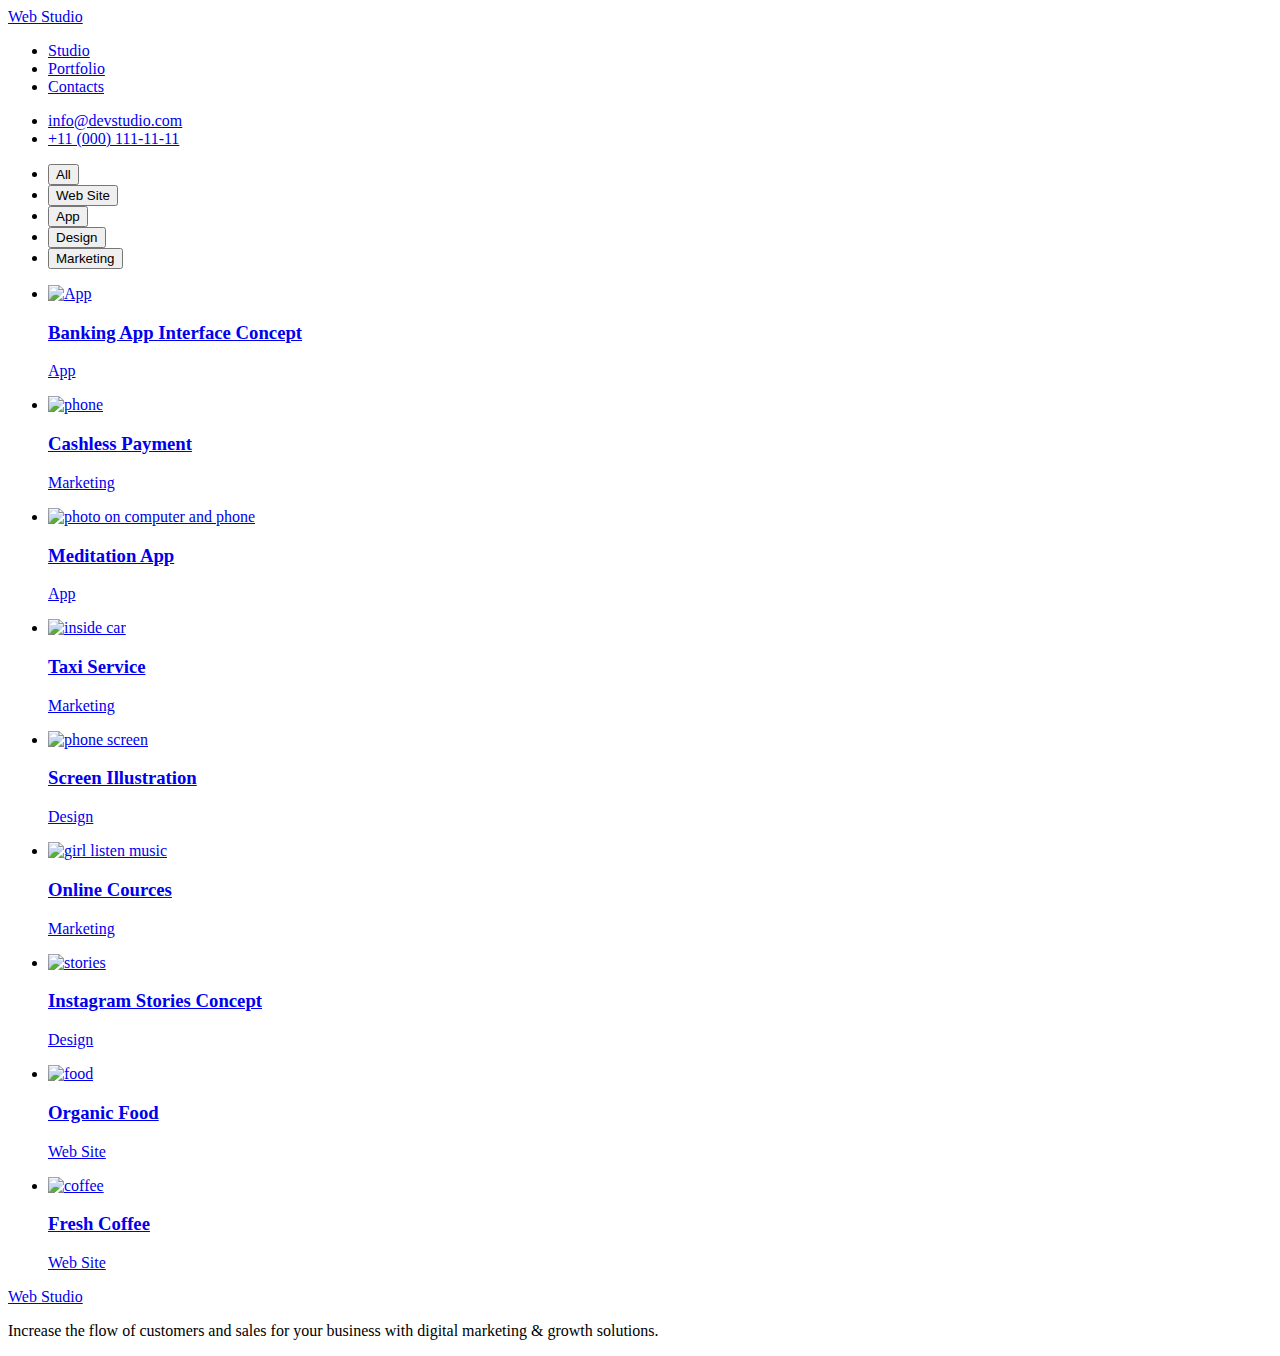
==== portfolio.html @ 4dfbc0b1 "." ====
<!DOCTYPE html>
<html lang="en">
<head>
    <meta charset="UTF-8">
    <meta http-equiv="X-UA-Compatible" content="IE=edge">
    <meta name="viewport" content="width=device-width, initial-scale=1.0">
    <title>Portfolio</title>
</head>
<body>
    <header>
        <a href="./index.html">Web Studio</a>
        <nav>
            <ul>
                <li><a href="./index.html">Studio</a></li>
                <li><a href="/portfolio.html">Portfolio</a></li>
                <li><a href="#">Contacts</a></li>
            </ul>
        </nav>
            <ul>
                <li><a href="mailto:info@devstudio.com">info@devstudio.com</a></li>
                <li><a href="tel:+11(000)111-11-11">+11 (000) 111-11-11</a></li>
            </ul>
    </header>
    <main>
        <section>
            <ul>
                <li><button type="button">All</button></li>
                <li><button type="button">Web Site</button></li>
                <li><button type="button">App</button></li>
                <li><button type="button">Design</button></li>
                <li><button type="button">Marketing</button></li>
            </ul>
        </section>
        <section>
            <ul>
                <li>
                    <a href="#">
                        <img src="Imagies/banking-app-interface-concept.jpg" alt="App" width="360">
                        <h3>Banking App Interface Concept</h3>
                        <p>App</p>
                    </a>
                </li>
                <li>
                    <a href="#">
                        <img src="Imagies/img2.jpg" alt="phone" width="360">
                        <h3>Cashless Payment</h3>
                        <p>Marketing</p>
                    </a>
                </li>
                <lI>
                    <a href="#">
                        <img src="Imagies/meditaion-app.jpg" alt="photo on computer and phone" width="360">
                        <h3>Meditation App</h3>
                        <p>App</p>
                    </a>
                </lI>
                <li>
                    <a href="#">
                        <img src="Imagies/taxi-service.jpg" alt="inside car" width="360">
                        <h3>Taxi Service</h3>
                        <p>Marketing</p>
                    </a>
                </li>
                <li>
                    <a href="#">
                        <img src="Imagies/screen.jpg" alt="phone screen" width="360">
                        <h3>Screen Illustration</h3>
                        <p>Design</p>
                    </a>
                </li>
                <li>
                    <a href="#">
                        <img src="Imagies/meditaion-app.jpg" alt="girl listen music" width="360">
                        <h3>Online Cources</h3>
                        <p>Marketing</p>
                    </a>
                </li>
                <li>
                    <a href="#">
                        <img src="Imagies/instagram.jpg" alt="stories" width="360">
                        <h3>Instagram Stories Concept</h3>
                        <p>Design</p>
                    </a>
                </li>
                <li>
                    <a href="#">
                        <img src="Imagies/organic-food.jpg" alt="food" width="360">
                        <h3>Organic Food</h3>
                        <p>Web Site</p>
                    </a>
                </li>
                <li>
                    <a href="#">
                        <img src="Imagies/frershco.jpg" alt="coffee" width="360">
                        <h3>Fresh Coffee</h3>
                        <p>Web Site</p>
                    </a>
                </li>
            </ul>
    </main>
    <footer>
        <a href="index.html">Web Studio</a>  
            <p>Increase the flow of customers and sales for your business with digital marketing & growth solutions.</p>
    </footer>
</body>
</html>
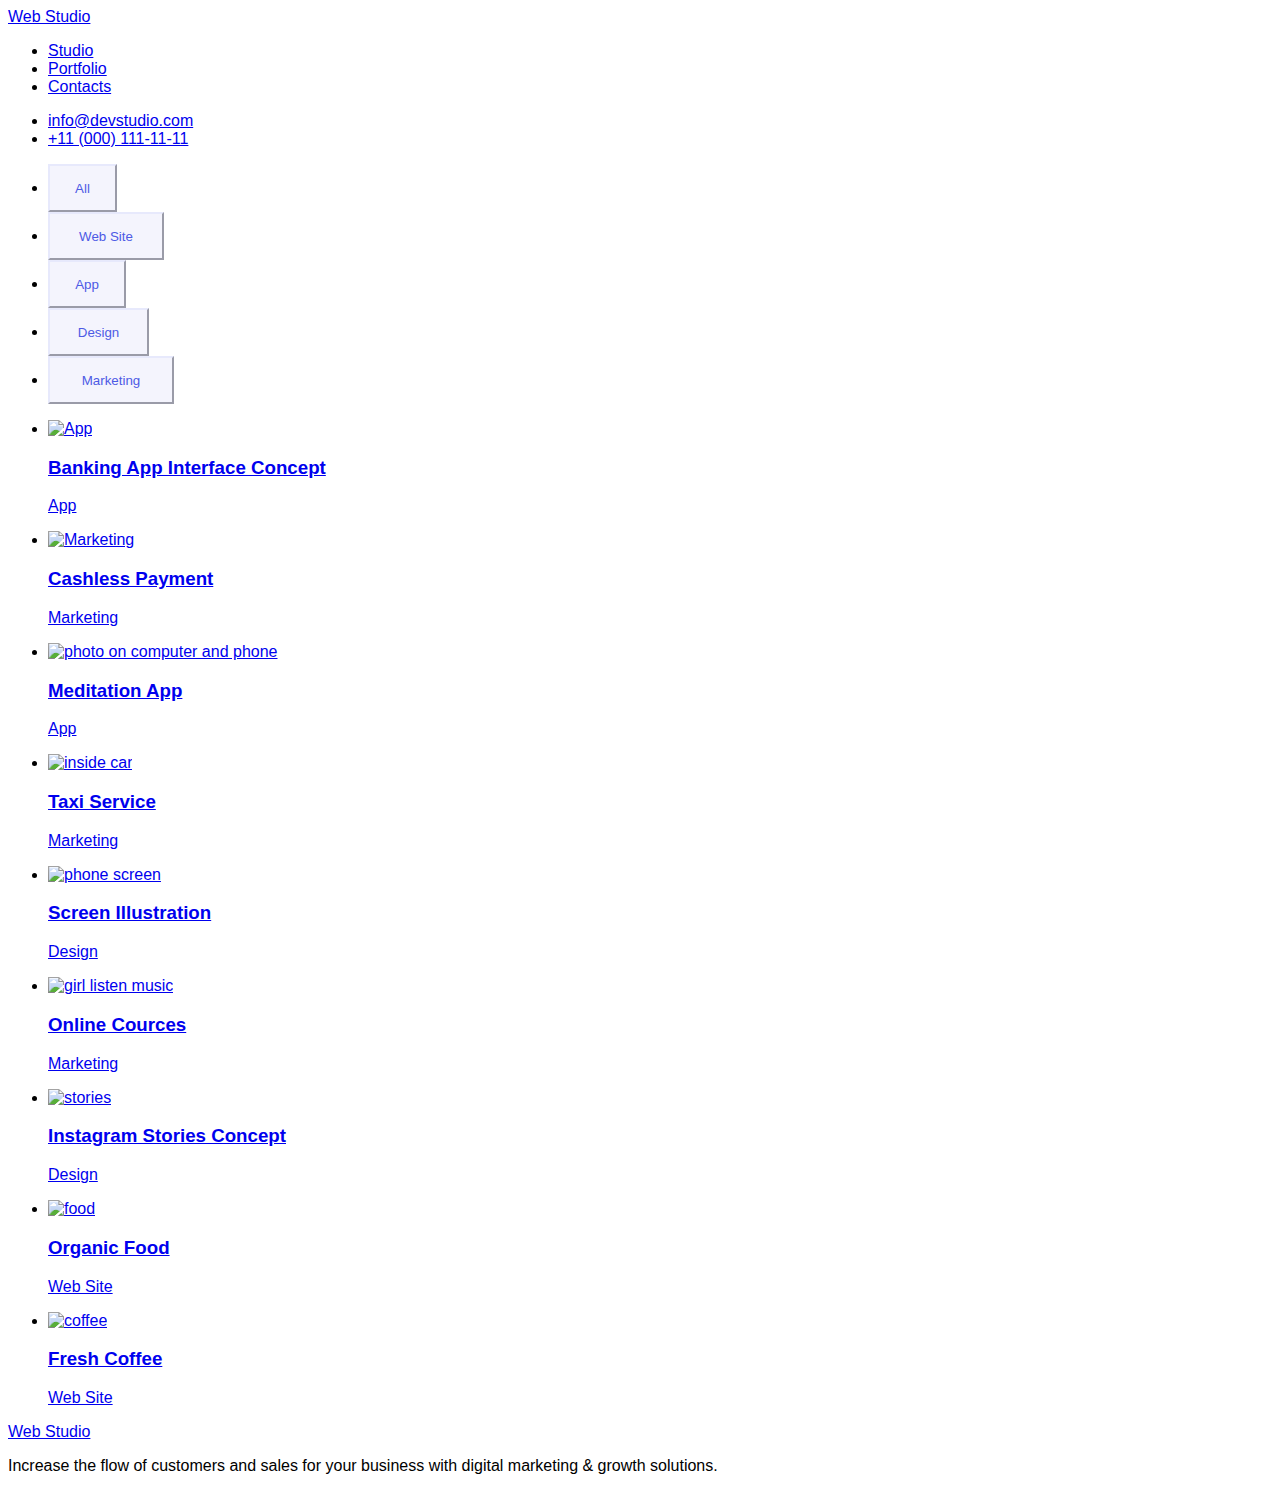
==== commit 88c1d5a8: "styles from button" ====
--- a/portfolio.html
+++ b/portfolio.html
@@ -5,6 +5,7 @@
     <meta http-equiv="X-UA-Compatible" content="IE=edge">
     <meta name="viewport" content="width=device-width, initial-scale=1.0">
     <title>Portfolio</title>
+    <link rel="stylesheet" href="styles.css">
 </head>
 <body>
     <header>
@@ -21,77 +22,77 @@
                 <li><a href="tel:+11(000)111-11-11">+11 (000) 111-11-11</a></li>
             </ul>
     </header>
-    <main>
+    <main class="">
         <section>
             <ul>
-                <li><button type="button">All</button></li>
-                <li><button type="button">Web Site</button></li>
-                <li><button type="button">App</button></li>
-                <li><button type="button">Design</button></li>
-                <li><button type="button">Marketing</button></li>
+                <li><button class="link1" type="button">All</button></li>
+                <li><button class="link2" type="button">Web Site</button></li>
+                <li><button class="link3" type="button">App</button></li>
+                <li><button class="link4" type="button">Design</button></li>
+                <li><button class="link5" type="button">Marketing</button></li>
             </ul>
         </section>
         <section>
             <ul>
                 <li>
                     <a href="#">
-                        <img src="Imagies/banking-app-interface-concept.jpg" alt="App" width="360">
+                        <img src="/Imagies/banking-app-interface-concept.jpg" alt="App" width="360">
                         <h3>Banking App Interface Concept</h3>
                         <p>App</p>
                     </a>
                 </li>
                 <li>
                     <a href="#">
-                        <img src="Imagies/img2.jpg" alt="phone" width="360">
+                        <img src="/Imagies/cashless-payment.jpg" alt="Marketing" width="360">
                         <h3>Cashless Payment</h3>
                         <p>Marketing</p>
                     </a>
                 </li>
                 <lI>
                     <a href="#">
-                        <img src="Imagies/meditaion-app.jpg" alt="photo on computer and phone" width="360">
+                        <img src="/Imagies/meditaion-app.jpg" alt="photo on computer and phone" width="360">
                         <h3>Meditation App</h3>
                         <p>App</p>
                     </a>
                 </lI>
                 <li>
                     <a href="#">
-                        <img src="Imagies/taxi-service.jpg" alt="inside car" width="360">
+                        <img src="/Imagies/taxi-service.jpg" alt="inside car" width="360">
                         <h3>Taxi Service</h3>
                         <p>Marketing</p>
                     </a>
                 </li>
                 <li>
                     <a href="#">
-                        <img src="Imagies/screen.jpg" alt="phone screen" width="360">
+                        <img src="/Imagies/screen.jpg" alt="phone screen" width="360">
                         <h3>Screen Illustration</h3>
                         <p>Design</p>
                     </a>
                 </li>
                 <li>
                     <a href="#">
-                        <img src="Imagies/meditaion-app.jpg" alt="girl listen music" width="360">
+                        <img src="/Imagies/meditaion-app.jpg" alt="girl listen music" width="360">
                         <h3>Online Cources</h3>
                         <p>Marketing</p>
                     </a>
                 </li>
                 <li>
                     <a href="#">
-                        <img src="Imagies/instagram.jpg" alt="stories" width="360">
+                        <img src="/Imagies/instagram.jpg" alt="stories" width="360">
                         <h3>Instagram Stories Concept</h3>
                         <p>Design</p>
                     </a>
                 </li>
                 <li>
                     <a href="#">
-                        <img src="Imagies/organic-food.jpg" alt="food" width="360">
+                        <img src="/Imagies/organic-food.jpg" alt="food" width="360">
                         <h3>Organic Food</h3>
                         <p>Web Site</p>
                     </a>
                 </li>
                 <li>
                     <a href="#">
-                        <img src="Imagies/frershco.jpg" alt="coffee" width="360">
+                        <img src="/Imagies/frershco.jpg" alt="coffee" width="360">
                         <h3>Fresh Coffee</h3>
                         <p>Web Site</p>
                     </a>
@@ -99,8 +100,8 @@
             </ul>
     </main>
     <footer>
-        <a href="index.html">Web Studio</a>  
+        <a href="/index.html">Web Studio</a>  
             <p>Increase the flow of customers and sales for your business with digital marketing & growth solutions.</p>
-    </footer>
+        </footer>
 </body>
 </html>--- a/styles.css
+++ b/styles.css
@@ -0,0 +1,69 @@
+body {
+    font-family: 'Raleway', sans-serif;
+}
+.link1{
+    width: 69px;
+    height: 48px;
+    background-color: #F4F4FD;
+    color: #4D5AE5;
+    border-color: #E7E9FC;
+}
+.link1:hover{
+    width: 69px;
+    height: 48px;
+    background-color: #4D5AE5;
+    color: #F4F4FD;
+}
+.link2{
+    width: 116px;
+    height: 48px;
+    background-color: #F4F4FD;
+    color: #4D5AE5;
+    border-color: #E7E9FC;
+}
+.link2:hover{
+    width: 116px;
+    height: 48px;
+    background-color: #4D5AE5;
+    color: #F4F4FD;
+}
+.link3{
+    height: 48px;
+    width: 78px;
+    background-color: #F4F4FD;
+    color: #4D5AE5;
+    border-color: #E7E9FC;
+}
+.link3:hover{
+    height: 48px;
+    width: 78px;
+    background-color: #4D5AE5;
+    color: #F4F4FD;
+}
+.link4{
+    Width: 101px;
+    Height: 48px;
+    background-color: #F4F4FD;
+    color: #4D5AE5;
+    border-color: #E7E9FC;
+}
+.link4:hover{
+    Width: 101px;
+    Height: 48px;
+    background-color: #4D5AE5;
+    color: #F4F4FD;
+}
+.link5{
+    width: 126px;
+    height: 48px;
+    background-color: #F4F4FD;
+    color: #4D5AE5;
+    border-color: #E7E9FC;
+}
+.link5:hover{
+    width: 126px;
+    height: 48px;
+    background-color: #4D5AE5;
+    color: #F4F4FD;
+}
+
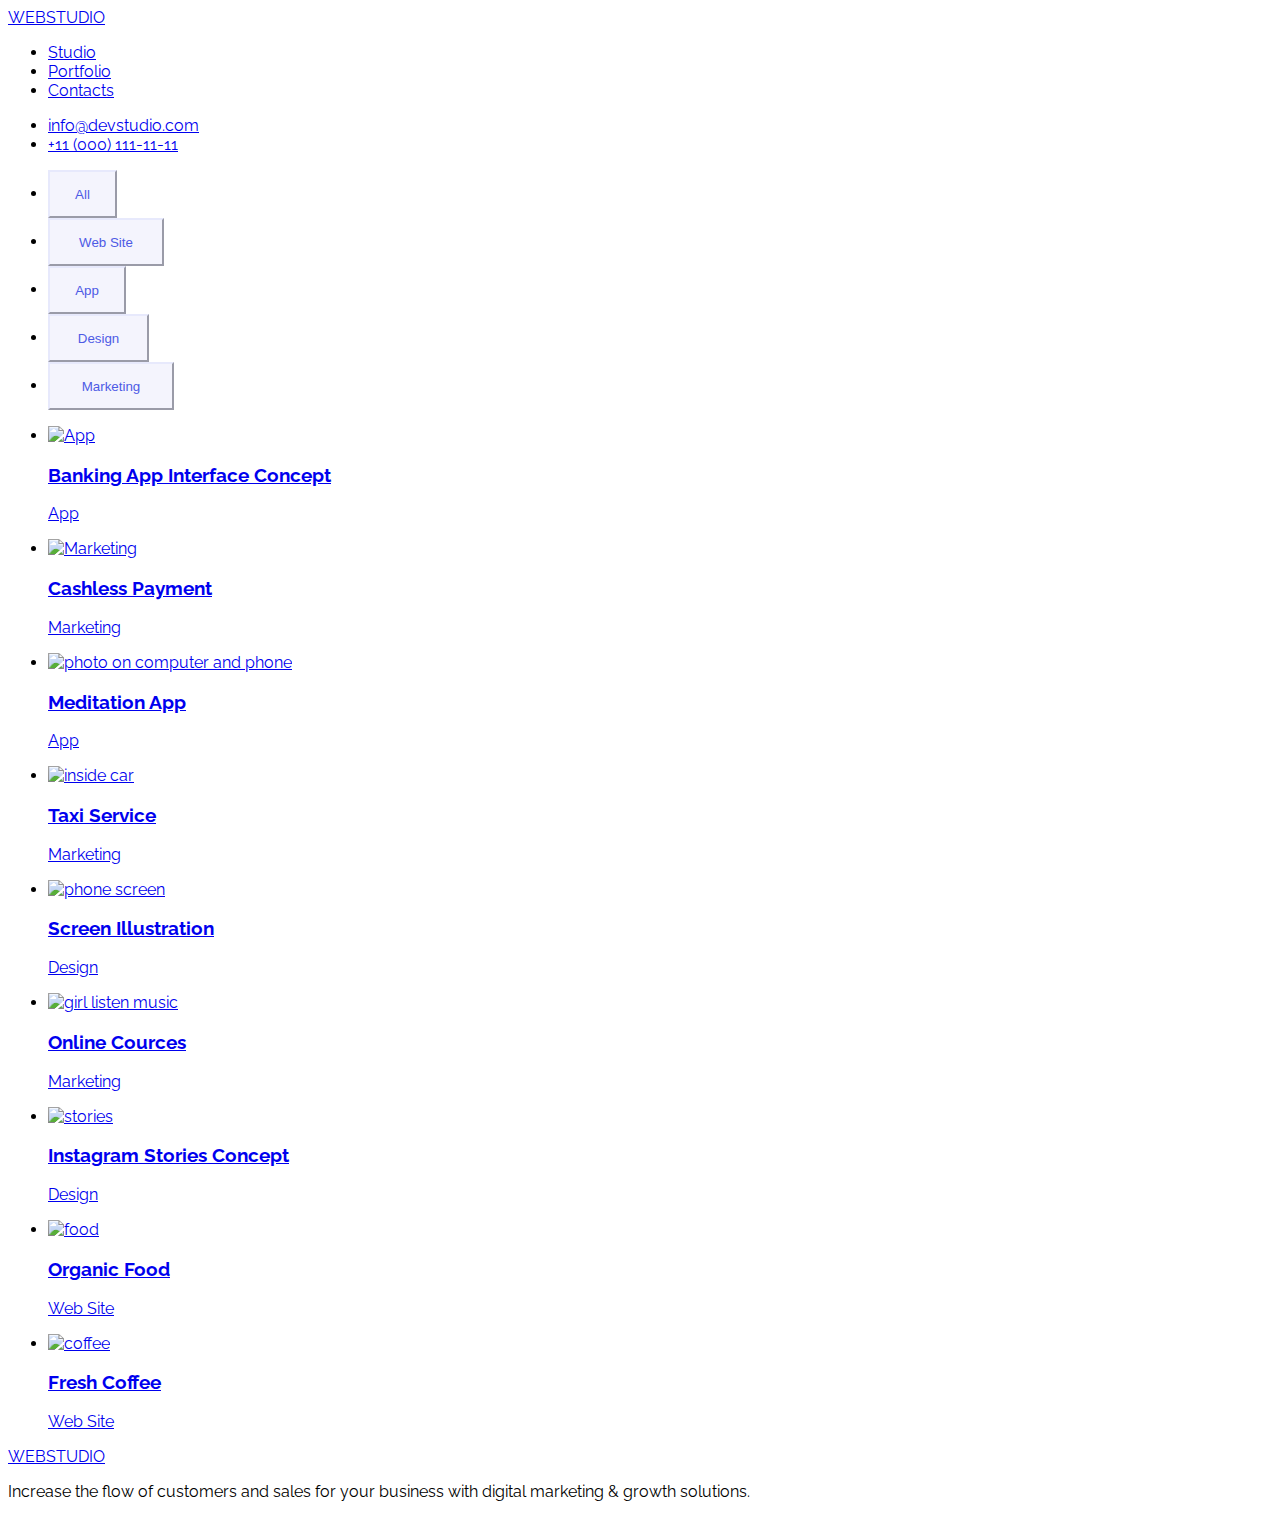
==== commit 9795ff2e: "." ====
--- a/portfolio.html
+++ b/portfolio.html
@@ -5,24 +5,27 @@
     <meta http-equiv="X-UA-Compatible" content="IE=edge">
     <meta name="viewport" content="width=device-width, initial-scale=1.0">
     <title>Portfolio</title>
-    <link rel="stylesheet" href="styles.css">
+    <link rel="preconnect" href="https://fonts.googleapis.com">
+<link rel="preconnect" href="https://fonts.gstatic.com" crossorigin>
+<link href="https://fonts.googleapis.com/css2?family=Raleway:wght@700&family=Roboto:wght@400;500;700;900&display=swap" rel="stylesheet">
+<link rel="stylesheet" href="styles.css">
 </head>
 <body>
     <header>
-        <a href="./index.html">Web Studio</a>
+        <a class="icon" href="index.html">WEB<span class="subject">STUDIO</span></a>
         <nav>
-            <ul>
-                <li><a href="./index.html">Studio</a></li>
-                <li><a href="/portfolio.html">Portfolio</a></li>
+            <ul class="ullist">
+                <li><a href="index.html">Studio</a></li>
+                <li><a href="portfolio.html">Portfolio</a></li>
                 <li><a href="#">Contacts</a></li>
             </ul>
         </nav>
-            <ul>
+            <ul class="ullist">
                 <li><a href="mailto:info@devstudio.com">info@devstudio.com</a></li>
                 <li><a href="tel:+11(000)111-11-11">+11 (000) 111-11-11</a></li>
             </ul>
     </header>
-    <main class="">
+    <main>
         <section>
             <ul>
                 <li><button class="link1" type="button">All</button></li>
@@ -32,76 +35,77 @@
                 <li><button class="link5" type="button">Marketing</button></li>
             </ul>
         </section>
-        <section>
+        <section class="text">
             <ul>
                 <li>
                     <a href="#">
-                        <img src="/Imagies/banking-app-interface-concept.jpg" alt="App" width="360">
+                        <img src="Imagies/banking-app-interface-concept.jpg" alt="App" width="360">
                         <h3>Banking App Interface Concept</h3>
                         <p>App</p>
                     </a>
                 </li>
                 <li>
                     <a href="#">
-                        <img src="/Imagies/cashless-payment.jpg" alt="Marketing" width="360">
+                        <img src="Imagies/2photo.jpg" alt="Marketing" width="360">
                         <h3>Cashless Payment</h3>
                         <p>Marketing</p>
                     </a>
                 </li>
                 <lI>
                     <a href="#">
-                        <img src="/Imagies/meditaion-app.jpg" alt="photo on computer and phone" width="360">
+                        <img src="Imagies/meditaion-app.jpg" alt="photo on computer and phone" width="360">
                         <h3>Meditation App</h3>
                         <p>App</p>
                     </a>
                 </lI>
                 <li>
                     <a href="#">
-                        <img src="/Imagies/taxi-service.jpg" alt="inside car" width="360">
+                        <img src="Imagies/taxi-service.jpg" alt="inside car" width="360">
                         <h3>Taxi Service</h3>
                         <p>Marketing</p>
                     </a>
                 </li>
                 <li>
                     <a href="#">
-                        <img src="/Imagies/screen.jpg" alt="phone screen" width="360">
+                        <img src="Imagies/screen.jpg" alt="phone screen" width="360">
                         <h3>Screen Illustration</h3>
                         <p>Design</p>
                     </a>
                 </li>
                 <li>
                     <a href="#">
-                        <img src="/Imagies/meditaion-app.jpg" alt="girl listen music" width="360">
+                        <img src="Imagies/meditaion-app.jpg" alt="girl listen music" width="360">
                         <h3>Online Cources</h3>
                         <p>Marketing</p>
                     </a>
                 </li>
                 <li>
                     <a href="#">
-                        <img src="/Imagies/instagram.jpg" alt="stories" width="360">
+                        <img src="Imagies/instagram.jpg" alt="stories" width="360">
                         <h3>Instagram Stories Concept</h3>
                         <p>Design</p>
                     </a>
                 </li>
                 <li>
                     <a href="#">
-                        <img src="/Imagies/organic-food.jpg" alt="food" width="360">
+                        <img src="Imagies/organic-food.jpg" alt="food" width="360">
                         <h3>Organic Food</h3>
                         <p>Web Site</p>
                     </a>
                 </li>
                 <li>
                     <a href="#">
-                        <img src="/Imagies/frershco.jpg" alt="coffee" width="360">
+                        <img src="Imagies/frershco.jpg" alt="coffee" width="360">
                         <h3>Fresh Coffee</h3>
                         <p>Web Site</p>
                     </a>
                 </li>
             </ul>
+        </section>
     </main>
     <footer>
-        <a href="/index.html">Web Studio</a>  
+        <a class="icon" href="index.html">WEB<span class="caption">STUDIO</span></a>  
             <p>Increase the flow of customers and sales for your business with digital marketing & growth solutions.</p>
-        </footer>
+    </footer>
 </body>
 </html>